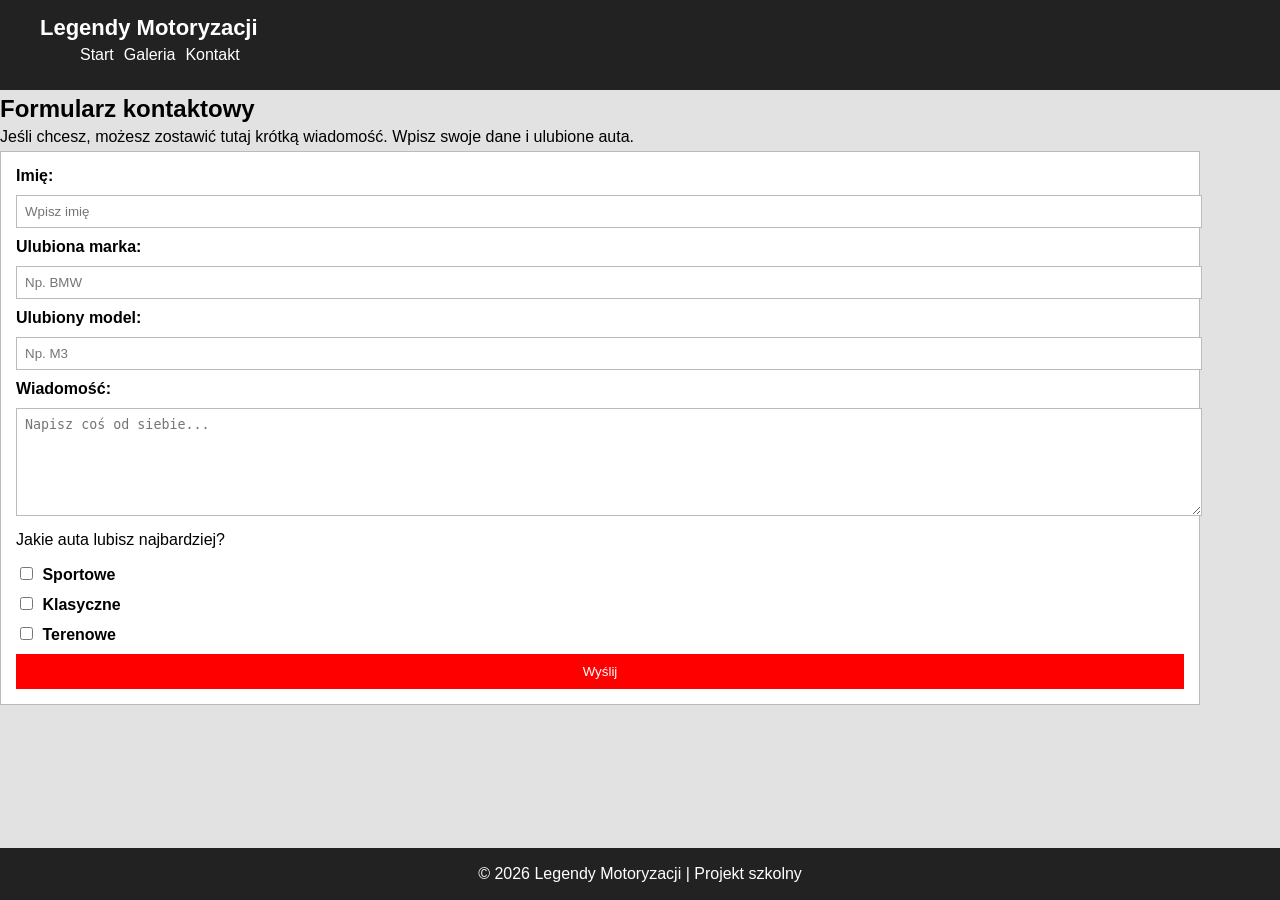
==== formularz.html @ 53db1047 "Add files via upload" ====
<!DOCTYPE html>
<html lang="pl">
<head>
    <meta charset="UTF-8">
    <meta name="viewport" content="width=device-width, initial-scale=1.0">
    <title>Kontakt | Legendy Motoryzacji</title>
    <link rel="stylesheet" href="style.css">
</head>
<body>

    <header>
        <div class="container nav-container">
            <h1 class="logo">Legendy Motoryzacji</h1>
            <nav>
                <ul class="menu">
                    <li><a href="index.html">Start</a></li>
                    <li><a href="galeria.html">Galeria</a></li>
                    <li><a href="kontakt.html">Kontakt</a></li>
                </ul>
            </nav>
        </div>
    </header>

    <main>
       <section class="container form-section">
            <h2>Formularz kontaktowy</h2>
            <p>Jeśli chcesz, możesz zostawić tutaj krótką wiadomość. Wpisz swoje dane i ulubione auta.</p>

            <form class="contact-form">


                <label for="name">Imię:</label>
                <input type="text" id="name" name="name" placeholder="Wpisz imię">

                <label for="brand">Ulubiona marka:</label>
                <input type="text" id="brand" name="brand" placeholder="Np. BMW">

                <label for="model">Ulubiony model:</label>
                <input type="text" id="model" name="model" placeholder="Np. M3">

                <label for="message">Wiadomość:</label>
                <textarea id="message" name="message" rows="6" placeholder="Napisz coś od siebie..."></textarea>

                <p>Jakie auta lubisz najbardziej?</p>

                <label><input type="checkbox" name="type"> Sportowe</label>
                <label><input type="checkbox" name="type"> Klasyczne</label>
                <label><input type="checkbox" name="type"> Terenowe</label>

                <button type="submit" class="btn">Wyślij</button>
            </form>
        </section>
    </main>

    <footer>
        <div class="container">
            <p>© 2026 Legendy Motoryzacji | Projekt szkolny</p>
        </div>
    </footer>

</body>
</html>
---- style.css ----
html, body {
    height: 100%;
}

body {
    font-family: Arial;
    background: #e2e2e2;
    color: #000;
    display: flex;
    flex-direction: column;
    margin: 0;
}

main {
    flex: 1;
}


h1, h2, h3, p {
    margin: 5px 0;
}

section {
    padding: 10px 0;
}


.container {
    width: 100%;
    max-width: 1200px;
    margin: 0 auto;
    padding: 0 10px;
}


header {
    background: #222;
    color: white;
    padding: 10px;
}

.logo {
    font-size: 22px;
}

.menu {
    list-style: none;
    display: flex;
    gap: 10px;
    margin-top: 5px;
}

.menu li a {
    color: white;
    text-decoration: none;
}

.menu li a:hover {
    color: red;
}


.hero {
    background: url("img/Supra.jpg");
    background-size: cover;
    background-position: center;
    padding: 50px 10px;
    color: white;
    text-align: center;
}

.btn {
    background: red;
    color: white;
    padding: 8px 15px;
    text-decoration: none;
}


.cards {
    display: flex;
    flex-wrap: wrap;
    gap: 10px;
    margin-top: 5px;
}

.card {
    background: white;
    border: 1px solid #bbb;
    width: 280px;
}

.card img {
    width: 100%;
    height: 180px;
    object-fit: cover;
}

.card h3,
.card p {
    padding: 10px;
}


.gallery {
    display: grid;
    grid-template-columns: repeat(3, 1fr);
    gap: 10px;
    margin-top: 5px;
}

.gallery-item {
    background: white;
    border: 1px solid #bbb;
}

.gallery-item img {
    width: 100%;
    height: 180px;
    object-fit: cover;
}

.gallery-item figcaption {
    padding: 10px;
    font-weight: bold;
}


.table-section table {
    width: 100%;
    border-collapse: collapse;
    background: white;
}

.table-section th,
.table-section td {
    border: 1px solid #aaa;
    padding: 8px;
}

.table-section th {
    background: red;
    color: white;
}


.lists-wrapper {
    display: flex;
    flex-wrap: wrap;
    gap: 10px;
    margin-top: 5px;
}

.lists-wrapper div {
    background: white;
    padding: 15px;
    border: 1px solid #bbb;
    width: 260px;
}


.media-box {
    display: flex;
    flex-wrap: wrap;
    gap: 10px;
    margin-top: 5px;
}

.media-text,
.media-sounds {
    background: white;
    padding: 15px;
    border: 1px solid #bbb;
    width: 300px;
}

.form-section {
    width: 100%;
    margin: 0;
    padding: 0;
}

.contact-form {
    background: white;
    padding: 15px;
    border: 1px solid #bbb;
    width: 100%;
    box-sizing: border-box;
    display: flex;
    flex-direction: column;
    gap: 10px;
}

.contact-form label {
    font-weight: bold;
}

.contact-form input,
.contact-form textarea {
    padding: 8px;
    border: 1px solid #bbb;
    width: 100%;
}

.contact-form input[type="checkbox"] {
    width: auto;
    margin-right: 5px;
}

.contact-form button {
    background: red;
    color: white;
    padding: 10px;
    border: none;
    cursor: pointer;
}

.contact-form button:hover {
    background: #a61f1f;
}


footer {
    background: #222;
    color: white;
    text-align: center;
    padding: 12px;
    margin-top: auto;
}


@media (max-width: 768px) {
    .menu {
        flex-direction: column;
        align-items: center;
    }

    .cards,
    .lists-wrapper,
    .media-box {
        flex-direction: column;
    }

    .gallery {
        grid-template-columns: 1fr;
    }
}
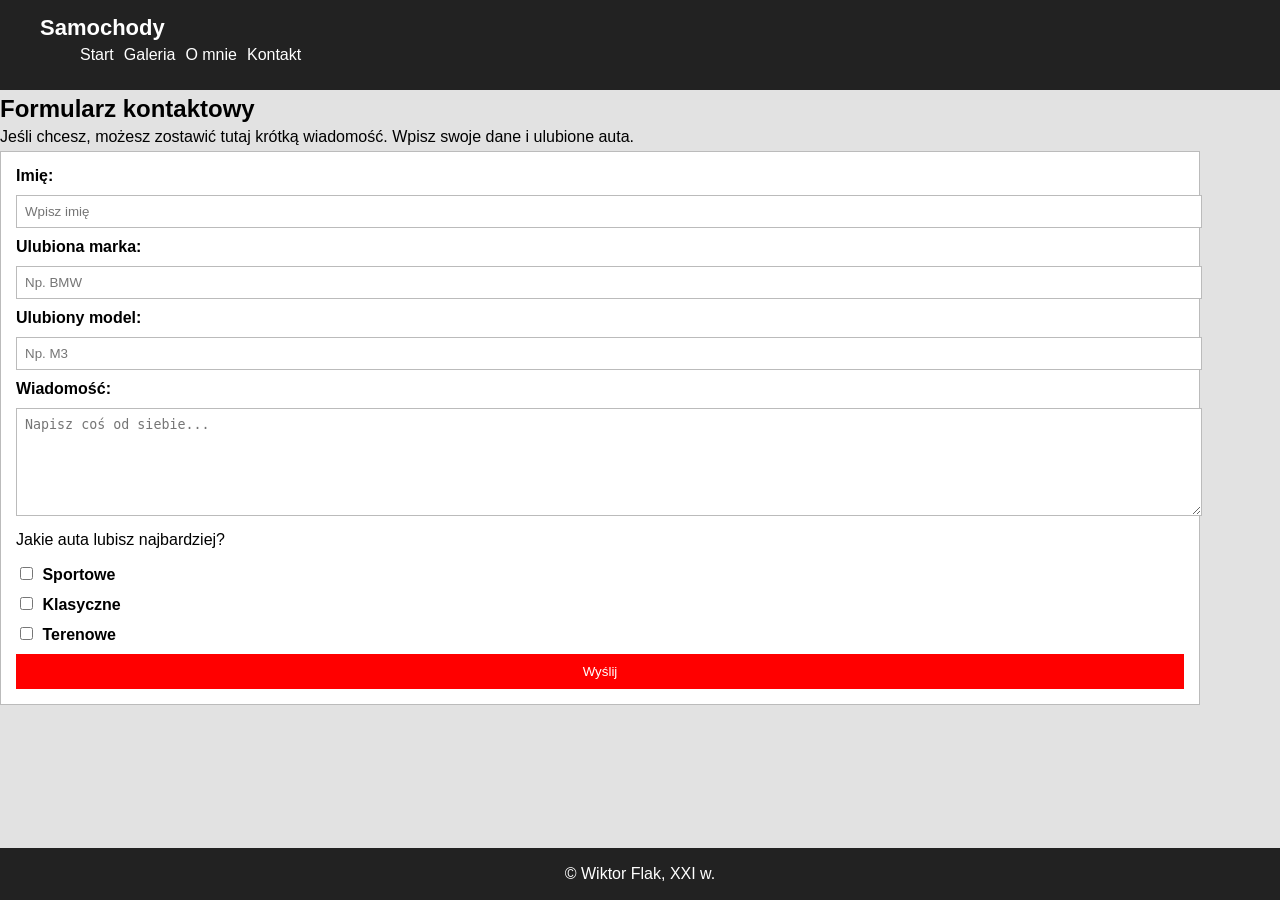
==== commit 85413fe6: "Add files via upload" ====
--- a/formularz.html
+++ b/formularz.html
@@ -3,19 +3,20 @@
 <head>
     <meta charset="UTF-8">
     <meta name="viewport" content="width=device-width, initial-scale=1.0">
-    <title>Kontakt | Legendy Motoryzacji</title>
+    <title>Formularz</title>
     <link rel="stylesheet" href="style.css">
 </head>
 <body>
 
     <header>
         <div class="container nav-container">
-            <h1 class="logo">Legendy Motoryzacji</h1>
+            <h1 class="logo">Samochody</h1>
             <nav>
                 <ul class="menu">
                     <li><a href="index.html">Start</a></li>
                     <li><a href="galeria.html">Galeria</a></li>
-                    <li><a href="kontakt.html">Kontakt</a></li>
+                    <li><a href="omnie.html">O mnie</a></li>
+                    <li><a href="formularz.html">Kontakt</a></li>
                 </ul>
             </nav>
         </div>
@@ -54,7 +55,7 @@
 
     <footer>
         <div class="container">
-            <p>© 2026 Legendy Motoryzacji | Projekt szkolny</p>
+            <p>© Wiktor Flak, XXI w.</p>
         </div>
     </footer>
 
